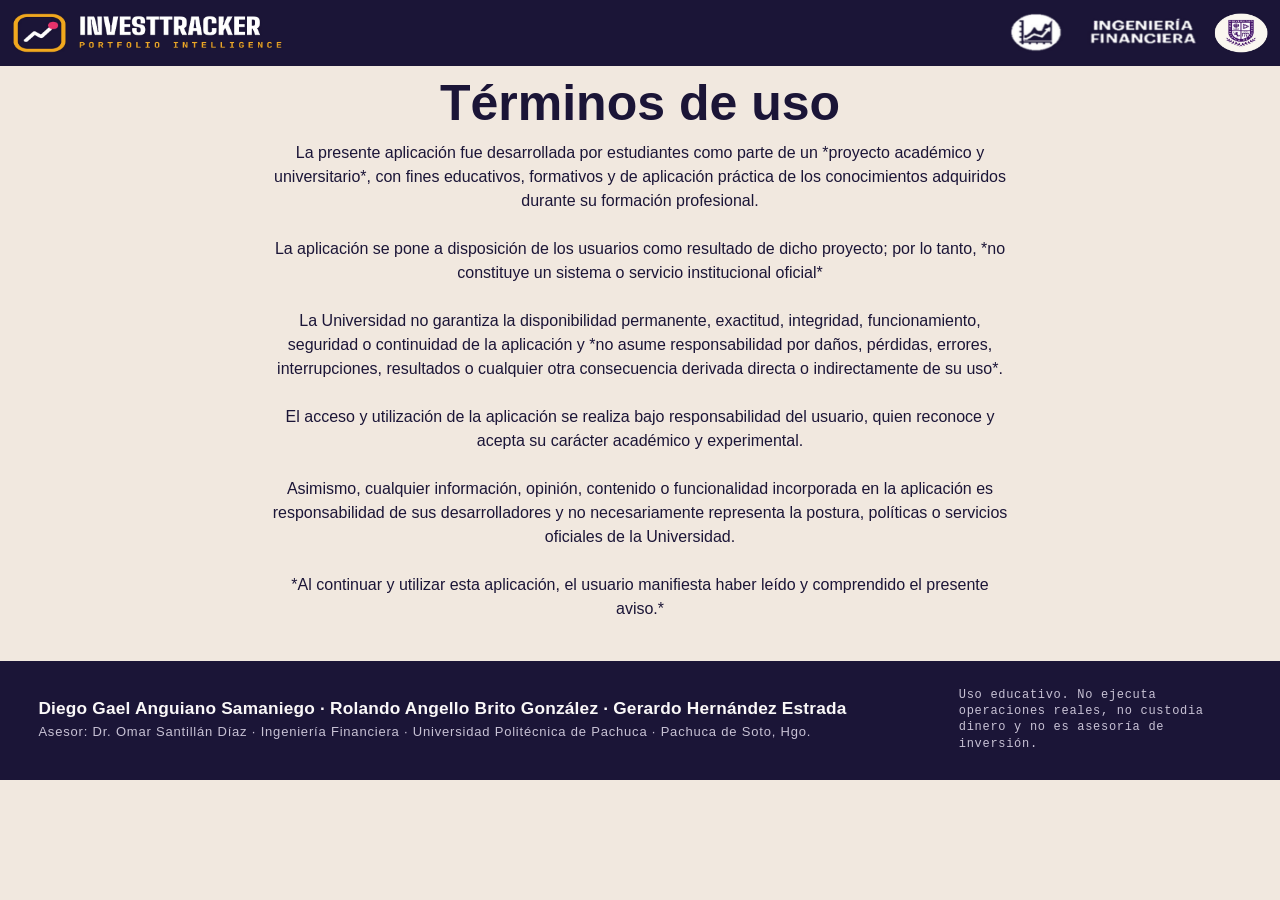
==== terminos.html @ a1e2a753 "Terminos 20260930" ====
<!DOCTYPE html>
<html lang="es">
<head>
  <meta charset="UTF-8">
  <meta name="viewport" content="width=device-width, initial-scale=1">
  <title>InvestTracker</title>
  <link href="https://cdn.jsdelivr.net/npm/bootstrap@5.3.3/dist/css/bootstrap.min.css" rel="stylesheet">
  <link rel="stylesheet" href="/css/styles.css">

</head>
<body>
  <nav class="navbar navbar-expand-lg navbar-custom">
    <div class="container-fluid">
      <a class="navbar-brand d-flex align-items-center" href="#">
        <img src="/css/assets/NavL1.png" alt="Logo InvestTracker" class="logo-img">
        
      </a>
      <button class="navbar-toggler text-white" type="button" data-bs-toggle="collapse" data-bs-target="#navbarNav">
        <span class="navbar-toggler-icon"></span>
      </button>
      <div class="collapse navbar-collapse justify-content-end" id="navbarNav">
        <ul class="navbar-nav align-items-center">
          <li class="nav-item">
            <img src="/css/assets/NavL2.png" alt="Ingeniería Financiera" class="circle-logo">
          </li>
          <li class="nav-item">
            <img src="/css/assets/NavL3.png" alt="Escudo Académico" class="circle-logo">
          </li>
        </ul>
      </div>
    </div>
  </nav>

<div class="col-dm-12">
    <div class="container">
        <div class="row">
            <div class="col-sm-2"></div>
            <div class="col-sm-8">
                <p class="text-center" style="text-align: justify;">
                    <strong style="font-size: 50px;">Términos de uso</strong><br>

                    La presente aplicación fue desarrollada por estudiantes como parte de un *proyecto académico y universitario*, con fines educativos, formativos y de aplicación práctica de los conocimientos adquiridos durante su formación profesional.<br><br>

                    La aplicación se pone a disposición de los usuarios como resultado de dicho proyecto; por lo tanto, *no constituye un sistema o servicio institucional oficial*<br><br>

                    La Universidad no garantiza la disponibilidad permanente, exactitud, integridad, funcionamiento, seguridad o continuidad de la aplicación y *no asume responsabilidad por daños, pérdidas, errores, interrupciones, resultados o cualquier otra consecuencia derivada directa o indirectamente de su uso*.<br><br>

                    El acceso y utilización de la aplicación se realiza bajo responsabilidad del usuario, quien reconoce y acepta su carácter académico y experimental.<br><br>

                    Asimismo, cualquier información, opinión, contenido o funcionalidad incorporada en la aplicación es responsabilidad de sus desarrolladores y no necesariamente representa la postura, políticas o servicios oficiales de la Universidad.<br><br>

                    *Al continuar y utilizar esta aplicación, el usuario manifiesta haber leído y comprendido el presente aviso.*<br><br>

                </p>
            </div>
            <div class="col-sm-2"></div>
        </div>
    </div>
</div>

<!-- ==========================================================
     FOOTER / INFORMACIÓN INSTITUCIONAL
=========================================================== -->

<footer class="site-footer">

    <div class="container-fluid footer-container">

        <div class="row align-items-center">

            <div class="col-12 col-lg-9">

                <div class="footer-main">

                    <p class="footer-nombres">
                        Diego Gael Anguiano Samaniego ·
                        Rolando Angello Brito González ·
                        Gerardo Hernández Estrada
                    </p>


                    <p class="footer-asesor">

                        Asesor: Dr. Omar Santillán Díaz ·
                        Ingeniería Financiera ·
                        Universidad Politécnica de Pachuca ·
                        Pachuca de Soto, Hgo.

                    </p>

                </div>

            </div>

            <div class="col-12 col-lg-3">

                <div class="footer-aviso">

                    <p>
                        Uso educativo. No ejecuta operaciones reales, no
                        custodia dinero y no es asesoría de inversión.
                    </p>

                </div>

            </div>

        </div>

    </div>

</footer>


  <!-- Bootstrap JS -->
  <script src="https://cdn.jsdelivr.net/npm/bootstrap@5.3.3/dist/js/bootstrap.bundle.min.js"></script>
</body>
</html>
---- css/styles.css ----
/* ============================================================
   BANNER DE COOKIES - IDENTIFICADOR 27
============================================================ */

.uppCookieBanner27 {

    /* Posición */
    position: fixed;

    left: 0;
    bottom: 0;

    /* Tamaño */
    width: 100%;

    /* Colores */
    background-color: #222222;

    color: #ffffff;

    /* Espaciado */
    padding: 18px 30px;

    /* Modelo */
    box-sizing: border-box;

    /* Prioridad */
    z-index: 2147483647;

    /* Sombra */
    box-shadow: 0 -4px 15px rgba(0, 0, 0, 0.30);

    /*
       MUY IMPORTANTE:

       El banner comienza completamente oculto.
    */
    display: none !important;

}


/* ============================================================
   BANNER VISIBLE
============================================================ */

.uppCookieBanner27.uppCookieBanner27Visible {

    display: block !important;

}


/* ============================================================
   CONTENEDOR
============================================================ */

.uppCookieContent27 {

    width: 100%;

    max-width: 1400px;

    margin-left: auto;
    margin-right: auto;

    display: flex;

    align-items: center;

    justify-content: space-between;

    gap: 30px;

}


/* ============================================================
   TEXTO
============================================================ */

.uppCookieText27 {

    margin: 0;

    padding: 0;

    color: #ffffff;

    font-family:
        Arial,
        Helvetica,
        sans-serif;

    font-size: 15px;

    line-height: 1.5;

}


/* ============================================================
   ENLACE
============================================================ */

.uppCookieLink27 {

    color: #4dabf7;

    font-weight: 600;

    text-decoration: underline;

}


.uppCookieLink27:hover {

    color: #74c0fc;

}


/* ============================================================
   BOTÓN ACEPTAR
============================================================ */

.uppCookieAccept27 {

    flex-shrink: 0;

    min-width: 100px;

    padding: 10px 25px;

    background-color: #007bff;

    color: #ffffff;

    border: none;

    border-radius: 5px;

    font-family:
        Arial,
        Helvetica,
        sans-serif;

    font-size: 15px;

    font-weight: 600;

    cursor: pointer;

    transition:
        background-color 0.2s ease,
        transform 0.2s ease;

}


.uppCookieAccept27:hover {

    background-color: #0056b3;

    transform: translateY(-1px);

}


.uppCookieAccept27:focus {

    outline: 3px solid rgba(77, 171, 247, 0.5);

    outline-offset: 2px;

}


/* ============================================================
   TABLET
============================================================ */

@media (max-width: 768px) {

    .uppCookieBanner27 {

        padding: 16px 20px;

    }


    .uppCookieContent27 {

        gap: 20px;

    }


    .uppCookieText27 {

        font-size: 14px;

    }


    .uppCookieAccept27 {

        padding: 9px 20px;

    }

}


/* ============================================================
   MÓVIL
============================================================ */

@media (max-width: 576px) {

    .uppCookieBanner27 {

        padding: 15px;

    }


    .uppCookieContent27 {

        flex-direction: column;

        align-items: stretch;

        gap: 15px;

    }


    .uppCookieText27 {

        font-size: 13px;

        text-align: center;

    }


    .uppCookieAccept27 {

        width: 100%;

        padding: 11px 20px;

    }

}
   

   
   
   
   
   /* Colores personalizados */
    .navbar-custom {
      background-color: #1B1537; /* Azul oscuro */
    }
    .navbar-brand {
      font-weight: bold;
      color: #ffffff !important;
    }
    .navbar-subtitle {
      font-size: 0.8rem;
      color: #f1c40f; /* Amarillo */
      display: block;
      margin-top: -4px;
    }
    .logo-img {
      height: 40px;
      margin-right: 10px;
    }
    .circle-logo {
      height: 40px;
      margin-left: 15px;
    }


.hero-image {
object-fit: contain;
}
    /* =========================================================
   Variables de diseño
   ========================================================= */

:root {
    --color-background: #1a1435;
    --color-background-dark: #120d28;
    --color-white: #f8f7f5;
    --color-orange: #f5a719;
    --color-purple: #8981e7;
    --color-pink: #ec2861;
    --color-text: #d7d2ef;
    --color-muted: #a29bbd;
    --color-image-border: #050509;

    --font-display: "Anton", Impact, sans-serif;
    --font-body: "Montserrat", Arial, sans-serif;
    --font-mono: "Roboto Mono", monospace;

    --page-padding-x: clamp(1.25rem, 4.3vw, 5.25rem);
}

/* =========================================================
   Configuración general
   ========================================================= */

*,
*::before,
*::after {
    box-sizing: border-box;
}

html {
    scroll-behavior: smooth;
}

body {
    min-width: 320px;
    margin: 0;
    overflow-x: hidden;
    color: var(--color-white);
    
    font-family: var(--font-body);
    -webkit-font-smoothing: antialiased;
    text-rendering: optimizeLegibility;
}

.colorBGB {
    background-color: var(--color-background);
}

img {
    display: block;
    max-width: 100%;
}


/***Footer Inicio***/

/* ==========================================================
   VARIABLES
========================================================== */

:root {

    /*
        Color principal tomado de la estética
        de las secciones anteriores.
    */
    --footer-bg: #1B1537;

    /*
        Texto principal.
    */
    --footer-text: #FAF8F8;

    /*
        Texto secundario/lavanda.
    */
    --footer-secondary: #C8C2D5;

}


/* ==========================================================
   RESET
========================================================== */


/* ==========================================================
   FOOTER
========================================================== */

.site-footer {

    width: 100%;

    background-color: var(--footer-bg);

    color: var(--footer-text);

}


/* ==========================================================
   CONTENEDOR
========================================================== */

.footer-container {

    width: 100%;

    max-width: 1950px;

    margin: 0 auto;

    padding: 26px 4% 28px;

}


/* ==========================================================
   INFORMACIÓN PRINCIPAL
========================================================== */

.footer-main {

    width: 100%;

}


/* ==========================================================
   NOMBRES
========================================================== */

.footer-nombres {

    margin: 0;

    color: var(--footer-text);

    /*
        Una tipografía geométrica/negrita
        similar a la de la referencia.
    */
    font-family:
        Arial,
        Helvetica,
        sans-serif;

    font-size: clamp(17px, 1.25vw, 24px);

    font-weight: 700;

    line-height: 1.2;

    letter-spacing: 0.2px;

}


/* ==========================================================
   ASESOR / INSTITUCIÓN
========================================================== */

.footer-asesor {

    margin: 5px 0 0;

    color: var(--footer-secondary);

    font-family:
        Arial,
        Helvetica,
        sans-serif;

    font-size: clamp(14px, 1vw, 19px);

    font-weight: 400;

    line-height: 1.35;

    letter-spacing: 0.8px;

}


/* ==========================================================
   AVISO LEGAL
========================================================== */

.footer-aviso {

    width: 100%;

    display: flex;

    justify-content: flex-end;

}


.footer-aviso p {

    max-width: 430px;

    margin: 0;

    color: var(--footer-secondary);

    /*
        La referencia utiliza un estilo
        monoespaciado para este aviso.
    */
    font-family:
        "Courier New",
        Courier,
        monospace;

    font-size: clamp(11px, 0.72vw, 14px);

    font-weight: 500;

    line-height: 1.35;

    letter-spacing: 0.7px;

}


/* ==========================================================
   PANTALLAS GRANDES
========================================================== */

@media (min-width: 1600px) {

    .footer-container {

        padding-left: 4%;

        padding-right: 4%;

        padding-top: 27px;

        padding-bottom: 29px;

    }


    .footer-nombres {

        font-size: 21px;

    }


    .footer-asesor {

        font-size: 16px;

    }


    .footer-aviso p {

        font-size: 12px;

    }

}


/* ==========================================================
   LAPTOP
========================================================== */

@media (max-width: 1399.98px) {

    .footer-container {

        padding-left: 3%;

        padding-right: 3%;

    }


    .footer-nombres {

        font-size: clamp(16px, 1.35vw, 21px);

    }


    .footer-asesor {

        font-size: clamp(13px, 1vw, 17px);

    }


    .footer-aviso p {

        font-size: 12px;

    }

}


/* ==========================================================
   TABLET
========================================================== */

@media (max-width: 991.98px) {

    .footer-container {

        padding: 25px 5%;

    }


    .footer-nombres {

        font-size: clamp(16px, 2.2vw, 21px);

    }


    .footer-asesor {

        margin-top: 7px;

        font-size: clamp(13px, 1.7vw, 17px);

    }


    .footer-aviso {

        justify-content: flex-start;

        margin-top: 20px;

    }


    .footer-aviso p {

        max-width: 600px;

        font-size: 12px;

    }

}


/* ==========================================================
   MÓVIL
========================================================== */

@media (max-width: 767.98px) {

    .footer-container {

        padding: 25px 20px;

    }


    /* ----------------------------------------------
       NOMBRES
    ---------------------------------------------- */

    .footer-nombres {

        font-size: 17px;

        line-height: 1.4;

    }


    /* ----------------------------------------------
       ASESOR
    ---------------------------------------------- */

    .footer-asesor {

        margin-top: 9px;

        font-size: 14px;

        line-height: 1.5;

    }


    /* ----------------------------------------------
       AVISO
    ---------------------------------------------- */

    .footer-aviso {

        margin-top: 22px;

        padding-top: 17px;

        border-top: 1px solid rgba(200, 194, 213, 0.2);

    }


    .footer-aviso p {

        max-width: 100%;

        font-size: 11px;

        line-height: 1.5;

    }

}


/* ==========================================================
   MÓVIL PEQUEÑO
========================================================== */

@media (max-width: 400px) {

    .footer-container {

        padding-left: 15px;

        padding-right: 15px;

    }


    .footer-nombres {

        font-size: 16px;

    }


    .footer-asesor {

        font-size: 13px;

    }


    .footer-aviso p {

        font-size: 10px;

    }

}

/***Footer Final***/


/***Seccion6 Inicio***/

/* ==========================================================
   VARIABLES DE COLOR
========================================================== */

:root {

    /* Fondo general */
    --fondo: #F4EBE2;

    /* Azul oscuro */
    --oscuro: #1B1537;

    /* Azul */
    --azul: #3E39C9;

    /* Verde */
    --verde: #087F6C;

    /* Rosa */
    --rosa: #E9326A;

    /* Borde */
    --borde: #E1D4C4;

    /* Texto secundario */
    --texto: #514A6D;

    /* Blanco */
    --blanco: #FFFFFF;

}


/* ==========================================================
   RESET
========================================================== */



.seccion6 {

    margin: 0;

    padding: 0;

    background-color: var(--fondo);

    color: var(--oscuro);

    font-family:
        Arial,
        Helvetica,
        sans-serif;

}


/* ==========================================================
   SECCIÓN
========================================================== */

.evidencia-section {

    width: 100%;

    background-color: var(--fondo);

    padding: 28px 4% 32px;

}


/* ==========================================================
   CONTENEDOR
========================================================== */

.evidencia-container {

    width: 100%;

    max-width: 1950px;

    margin: 0 auto;

}


/* ==========================================================
   ENCABEZADO
========================================================== */

.evidencia-header {

    margin-bottom: 8px;

}


.seccion-numero {

    color: var(--rosa);

    font-family:
        "Courier New",
        Courier,
        monospace;

    font-size: 17px;

    font-weight: 800;

    letter-spacing: 5px;

    line-height: 1;

}


.seccion-numero span {

    margin: 0 8px;

}


/* ==========================================================
   MÉTRICAS
========================================================== */

.metricas-row {

    width: 100%;

}


/* ==========================================================
   CARD DE MÉTRICA
========================================================== */

.metrica-card {

    width: 100%;

    height: 125px;

    padding: 10px 20px 12px;

    background-color: var(--blanco);

    border: 2px solid var(--borde);

    border-radius: 17px;

    display: flex;

    flex-direction: column;

    justify-content: center;

}


/* ==========================================================
   VALOR DE LA MÉTRICA
========================================================== */

.metrica-valor {

    font-family:
        Impact,
        Haettenschweiler,
        "Arial Narrow Bold",
        sans-serif;

    font-size: clamp(38px, 3.2vw, 58px);

    font-weight: 900;

    line-height: 0.85;

    letter-spacing: -1px;

    white-space: nowrap;

}


/* ==========================================================
   COLORES
========================================================== */

.metrica-valor.azul {

    color: var(--azul);

}


.metrica-valor.verde {

    color: var(--verde);

}


.metrica-valor.oscuro {

    color: var(--oscuro);

}


.metrica-valor.rosa {

    color: var(--rosa);

}


/* ==========================================================
   DESCRIPCIÓN
========================================================== */

.metrica-descripcion {

    margin: 8px 0 0;

    color: var(--texto);

    font-family:
        "Courier New",
        Courier,
        monospace;

    font-size: clamp(12px, 0.9vw, 16px);

    font-weight: 500;

    line-height: 1.2;

    letter-spacing: 0.5px;

}


/* ==========================================================
   SECCIÓN TECNOLOGÍA
========================================================== */

.tecnologia-section {

    width: 100%;

    margin-top: 20px;

}


/* ==========================================================
   TÍTULO TECNOLOGÍA
========================================================== */

.tecnologia-titulo {

    margin-bottom: 10px;

    color: var(--rosa);

    font-family:
        "Courier New",
        Courier,
        monospace;

    font-size: 17px;

    font-weight: 800;

    letter-spacing: 5px;

}


/* ==========================================================
   LISTA DE TECNOLOGÍAS
========================================================== */

.tecnologia-lista {

    display: flex;

    align-items: center;

    flex-wrap: wrap;

    gap: 8px;

}


/* ==========================================================
   ITEM TECNOLOGÍA
========================================================== */

.tech-item {

    display: inline-flex;

    align-items: center;

    justify-content: center;

    min-height: 30px;

    padding: 4px 17px;

    background-color: var(--blanco);

    border: 1.5px solid var(--borde);

    border-radius: 20px;

    color: var(--oscuro);

    font-size: 14px;

    font-weight: 700;

    white-space: nowrap;

}


/* ==========================================================
   TEXTO DE PRUEBAS
========================================================== */

.pruebas-texto {

    margin: 10px 0 0;

    color: var(--texto);

    font-family:
        "Courier New",
        Courier,
        monospace;

    font-size: clamp(11px, 0.8vw, 15px);

    font-weight: 500;

    line-height: 1.3;

    letter-spacing: 0.5px;

}


/* ==========================================================
   SECCIÓN QR
========================================================== */

.qr-section {

    width: 100%;

    height: 100%;

    min-height: 250px;

    padding-left: 10px;

}


/* ==========================================================
   TÍTULO QR
========================================================== */

.qr-titulo {

    margin-bottom: 10px;

    color: var(--rosa);

    font-family:
        "Courier New",
        Courier,
        monospace;

    font-size: 17px;

    font-weight: 800;

    letter-spacing: 4px;

    text-align: center;

}


/* ==========================================================
   CONTENIDO QR
========================================================== */

.qr-content {

    display: flex;

    align-items: center;

    justify-content: center;

    gap: 20px;

}


/* ==========================================================
   INFORMACIÓN PLATAFORMA
========================================================== */

.plataforma-info {

    text-align: center;

    flex: 1 1 auto;

}


.plataforma-info h2 {

    margin: 0;

    color: var(--oscuro);

    font-family:
        Impact,
        Haettenschweiler,
        "Arial Narrow Bold",
        sans-serif;

    font-size: clamp(23px, 1.8vw, 34px);

    line-height: 1;

}


/* ==========================================================
   URL PLATAFORMA
========================================================== */

.plataforma-url {

    margin-top: 5px;

    color: var(--azul);

    font-family:
        "Courier New",
        Courier,
        monospace;

    font-size: clamp(10px, 0.75vw, 14px);

    font-weight: 700;

    white-space: nowrap;

}


/* ==========================================================
   BOTÓN
========================================================== */

.btn-plataforma {

    display: inline-flex;

    align-items: center;

    justify-content: center;

    margin-top: 30px;

    min-height: 41px;

    padding: 7px 14px;

    border: 1.5px solid var(--oscuro);

    border-radius: 7px;

    background-color: var(--azul);

    color: var(--blanco);

    text-decoration: none;

    font-size: 14px;

    font-weight: 500;

    transition:
        transform 0.2s ease,
        opacity 0.2s ease;

}


.btn-plataforma:hover {

    color: var(--blanco);

    opacity: 0.9;

    transform: translateY(-2px);

}


/* ==========================================================
   CONTENEDOR DEL QR
========================================================== */

.qr-wrapper {

    width: 150px;

    height: 150px;

    flex: 0 0 150px;

    padding: 8px;

    background-color: var(--blanco);

    border: 2px solid var(--oscuro);

    border-radius: 16px;

    display: flex;

    align-items: center;

    justify-content: center;

    overflow: hidden;

}


/* ==========================================================
   IMAGEN QR
========================================================== */

.qr-image {

    width: 100%;

    height: 100%;



}


/*
    ==========================================================
    AQUÍ COLOCAS LA RUTA DEL QR
    ==========================================================

    Ejemplo:

    <img
        src="img/qr.png"
        alt="Código QR"
        class="qr-image"
    >

    ==========================================================
*/


/* ==========================================================
   REPOSITORIO
========================================================== */

.repositorio {

    margin-top: 6px;

    text-align: right;

}


.repositorio-titulo {

    color: var(--oscuro);

    font-family:
        Impact,
        Haettenschweiler,
        "Arial Narrow Bold",
        sans-serif;

    font-size: clamp(23px, 1.8vw, 34px);

    line-height: 1;

}


.repositorio-url {

    margin-top: 4px;

    color: var(--azul);

    font-family:
        "Courier New",
        Courier,
        monospace;

    font-size: clamp(10px, 0.75vw, 14px);

    font-weight: 700;

}


/* ==========================================================
   PANTALLAS GRANDES
========================================================== */

@media (min-width: 1600px) {

    .evidencia-section {

        padding-left: 4%;

        padding-right: 4%;

    }


    .metrica-card {

        height: 125px;

    }


    .qr-wrapper {

        width: 175px;

        height: 175px;

        flex-basis: 175px;

    }

}


/* ==========================================================
   LAPTOP
========================================================== */

@media (max-width: 1399.98px) {

    .evidencia-section {

        padding-left: 3%;

        padding-right: 3%;

    }


    .metrica-card {

        padding-left: 17px;

        padding-right: 17px;

    }


    .metrica-valor {

        font-size: clamp(35px, 3.5vw, 52px);

    }


    .qr-content {

        gap: 12px;

    }


    .qr-wrapper {

        width: 135px;

        height: 135px;

        flex-basis: 135px;

    }


    .btn-plataforma {

        margin-top: 22px;

    }

}


/* ==========================================================
   TABLET / PANTALLAS MEDIANAS
========================================================== */

@media (max-width: 1199.98px) {

    .evidencia-section {

        padding: 28px 4% 35px;

    }


    .metrica-card {

        height: 120px;

    }


    .metrica-valor {

        font-size: clamp(34px, 4vw, 50px);

    }


    .metrica-descripcion {

        font-size: 13px;

    }


    .qr-section {

        padding-left: 0;

        margin-top: 10px;

    }


    .qr-content {

        max-width: 550px;

        margin: 0 auto;

    }


    .qr-wrapper {

        width: 155px;

        height: 155px;

        flex-basis: 155px;

    }


    .repositorio {

        margin-top: 8px;

    }

}


/* ==========================================================
   TABLET
========================================================== */

@media (max-width: 991.98px) {

    .metrica-card {

        height: 120px;

    }


    .metrica-valor {

        font-size: clamp(38px, 6vw, 52px);

    }


    .metrica-descripcion {

        font-size: 13px;

    }


    .tecnologia-titulo {

        font-size: 15px;

        letter-spacing: 4px;

    }


    .tech-item {

        font-size: 13px;

    }

}


/* ==========================================================
   MÓVIL
========================================================== */

@media (max-width: 767.98px) {

    .evidencia-section {

        padding: 25px 18px 30px;

    }


    /* ----------------------------------------------
       ENCABEZADO
    ---------------------------------------------- */

    .seccion-numero {

        font-size: 14px;

        letter-spacing: 4px;

    }


    /* ----------------------------------------------
       MÉTRICAS
    ---------------------------------------------- */

    .metricas-row {

        margin-top: 5px;

    }


    .metrica-card {

        height: auto;

        min-height: 120px;

        padding: 15px 18px;

    }


    .metrica-valor {

        font-size: clamp(40px, 12vw, 58px);

    }


    .metrica-descripcion {

        margin-top: 10px;

        font-size: 13px;

    }


    /* ----------------------------------------------
       TECNOLOGÍA
    ---------------------------------------------- */

    .tecnologia-section {

        margin-top: 25px;

    }


    .tecnologia-titulo {

        font-size: 13px;

        letter-spacing: 3px;

    }


    .tecnologia-lista {

        gap: 7px;

    }


    .tech-item {

        min-height: 29px;

        padding: 4px 12px;

        font-size: 12px;

    }


    .pruebas-texto {

        font-size: 10px;

        line-height: 1.5;

    }


    /* ----------------------------------------------
       QR
    ---------------------------------------------- */

    .qr-section {

        margin-top: 15px;

    }


    .qr-titulo {

        font-size: 14px;

        letter-spacing: 3px;

    }


    .qr-content {

        flex-direction: column;

        gap: 20px;

    }


    .plataforma-info {

        width: 100%;

    }


    .plataforma-info h2 {

        font-size: 30px;

    }


    .plataforma-url {

        font-size: 11px;

    }


    .btn-plataforma {

        margin-top: 18px;

    }


    .qr-wrapper {

        width: 175px;

        height: 175px;

        flex-basis: 175px;

    }


    .repositorio {

        margin-top: 10px;

    }


    .repositorio-titulo {

        font-size: 30px;

    }


    .repositorio-url {

        font-size: 11px;

    }

}


/* ==========================================================
   MÓVIL PEQUEÑO
========================================================== */

@media (max-width: 400px) {

    .evidencia-section {

        padding-left: 13px;

        padding-right: 13px;

    }


    .seccion-numero {

        font-size: 12px;

        letter-spacing: 3px;

    }


    .metrica-card {

        padding: 14px;

    }


    .metrica-valor {

        font-size: 39px;

    }


    .metrica-descripcion {

        font-size: 12px;

    }


    .tech-item {

        font-size: 11px;

        padding-left: 10px;

        padding-right: 10px;

    }


    .qr-wrapper {

        width: 155px;

        height: 155px;

        flex-basis: 155px;

    }

}

/***Seccion6 Fin***/

/***Seccion5 Inicio***/

/* ==========================================================
   VARIABLES DE COLOR
========================================================== */

:root {

    /* Fondo principal de la imagen */
    --decision-bg: #1B1537;

    /* Amarillo */
    --decision-yellow: #F5AA18;

    /* Verde / turquesa */
    --decision-green: #10AC91;

    /* Morado / lila */
    --decision-purple: #8882DF;

    /* Blanco */
    --decision-white: #FFFFFF;

    /* Rosa */
    --decision-pink: #EA2F68;

    /* Fondo de los círculos de número */
    --number-bg: #1B1537;

}


/* ==========================================================
   RESET
========================================================== */


.seccion5 {
    margin: 0;
    padding: 0;

    background-color: var(--decision-bg);

    color: var(--decision-white);

    font-family:
        Arial,
        Helvetica,
        sans-serif;
}


/* ==========================================================
   SECCIÓN PRINCIPAL
========================================================== */

.decision-section {

    width: 100%;

    background-color: var(--decision-bg);

    padding: 30px 4% 35px;
}


/* ==========================================================
   CONTENEDOR
========================================================== */

.decision-container {

    width: 100%;

    max-width: 1950px;

    margin: 0 auto;
}


/* ==========================================================
   ENCABEZADO
========================================================== */

.decision-header {

    display: flex;

    align-items: flex-end;

    gap: 30px;

    margin-bottom: 17px;
}


/* ==========================================================
   TÍTULO
========================================================== */

.decision-title {

    margin: 0;

    color: var(--decision-white);

    font-family:
        Impact,
        Haettenschweiler,
        "Arial Narrow Bold",
        sans-serif;

    font-size: clamp(40px, 3.3vw, 62px);

    font-weight: 900;

    line-height: 0.9;

    letter-spacing: -1px;

    text-transform: uppercase;

    white-space: nowrap;
}


/* ==========================================================
   NÚMERO DE SECCIÓN
========================================================== */

.decision-section-number {

    margin-bottom: 2px;

    color: var(--decision-yellow);

    font-family:
        "Courier New",
        Courier,
        monospace;

    font-size: clamp(14px, 1vw, 18px);

    font-weight: 800;

    letter-spacing: 4px;

    white-space: nowrap;
}

.decision-section-number span {

    margin: 0 8px;

}


/* ==========================================================
   FLUJO PRINCIPAL
========================================================== */

.decision-flow {

    width: 100%;

    display: flex;

    align-items: center;

    justify-content: space-between;

    gap: 12px;
}


/* ==========================================================
   CONTENEDOR DEL PASO
========================================================== */

.decision-step {

    flex: 1 1 0;

    min-width: 0;
}


/* ==========================================================
   PASTILLA
========================================================== */

.step-pill {

    width: 100%;

    min-height: 61px;

    padding: 7px 15px;

    border-radius: 40px;

    display: flex;

    align-items: center;

    gap: 15px;

    overflow: hidden;
}


/* ==========================================================
   COLORES DE LAS PASTILLAS
========================================================== */

.step-yellow {

    background-color: var(--decision-yellow);

    color: var(--decision-bg);
}


.step-green {

    background-color: var(--decision-green);

    color: var(--decision-bg);
}


.step-purple {

    background-color: var(--decision-purple);

    color: var(--decision-bg);
}


.step-white {

    background-color: var(--decision-white);

    color: var(--decision-bg);
}


.step-pink {

    background-color: var(--decision-pink);

    color: var(--decision-white);
}


/* ==========================================================
   CÍRCULO DEL NÚMERO
========================================================== */

.step-number {

    flex: 0 0 41px;

    width: 41px;

    height: 41px;

    border-radius: 50%;

    background-color: var(--number-bg);

    color: var(--decision-white);

    display: flex;

    align-items: center;

    justify-content: center;

    font-size: 21px;

    font-weight: 900;

    line-height: 1;
}


/* ==========================================================
   TEXTO DEL PASO
========================================================== */

.step-text {

    min-width: 0;

    font-family:
        Impact,
        Haettenschweiler,
        "Arial Narrow Bold",
        sans-serif;

    font-size: clamp(22px, 1.7vw, 32px);

    font-weight: 900;

    line-height: 1;

    white-space: nowrap;

    text-transform: uppercase;
}


/* ==========================================================
   FLECHAS
========================================================== */

.flow-arrow {

    flex: 0 0 auto;

    color: var(--decision-yellow);

    font-family:
        Arial,
        Helvetica,
        sans-serif;

    font-size: 42px;

    font-weight: 700;

    line-height: 1;

    margin-top: -2px;
}


/* ==========================================================
   PANTALLAS GRANDES
========================================================== */

@media (min-width: 1600px) {

    .decision-section {

        padding-left: 4%;

        padding-right: 4%;
    }

    .step-pill {

        min-height: 62px;

        padding-left: 16px;

        padding-right: 20px;
    }

    .step-number {

        width: 42px;

        height: 42px;
    }

}


/* ==========================================================
   LAPTOP
========================================================== */

@media (max-width: 1399.98px) {

    .decision-section {

        padding-left: 3%;

        padding-right: 3%;
    }

    .decision-header {

        gap: 25px;
    }

    .step-pill {

        min-height: 57px;

        gap: 11px;

        padding: 6px 12px;
    }

    .step-number {

        flex-basis: 38px;

        width: 38px;

        height: 38px;

        font-size: 19px;
    }

    .step-text {

        font-size: clamp(19px, 1.7vw, 28px);
    }

    .flow-arrow {

        font-size: 35px;
    }

}


/* ==========================================================
   TABLET / PANTALLAS MEDIANAS
========================================================== */

@media (max-width: 1199.98px) {

    .decision-header {

        align-items: center;

        flex-wrap: wrap;

        gap: 10px 25px;
    }

    .decision-title {

        font-size: clamp(38px, 4.5vw, 55px);
    }

    .decision-section-number {

        font-size: 14px;
    }

    .decision-flow {

        gap: 7px;
    }

    .step-pill {

        min-height: 53px;

        gap: 8px;

        padding-left: 10px;

        padding-right: 10px;
    }

    .step-number {

        flex-basis: 34px;

        width: 34px;

        height: 34px;

        font-size: 17px;
    }

    .step-text {

        font-size: clamp(16px, 1.8vw, 23px);
    }

    .flow-arrow {

        font-size: 28px;
    }

}


/* ==========================================================
   TABLET PEQUEÑA
========================================================== */

@media (max-width: 991.98px) {

    .decision-section {

        padding: 28px 4% 32px;
    }

    .decision-title {

        font-size: clamp(36px, 5.5vw, 50px);
    }

    .decision-flow {

        flex-wrap: wrap;

        justify-content: center;

        gap: 12px;
    }

    .decision-step {

        flex: 1 1 calc(50% - 30px);

        max-width: calc(50% - 30px);
    }

    .flow-arrow {

        display: none;
    }

    .step-pill {

        min-height: 57px;

        padding: 7px 14px;
    }

    .step-text {

        font-size: clamp(19px, 2.7vw, 27px);
    }

}


/* ==========================================================
   MÓVIL
========================================================== */

@media (max-width: 767.98px) {

    .decision-section {

        padding: 28px 18px 32px;
    }


    /* ----------------------------------------------
       ENCABEZADO
    ---------------------------------------------- */

    .decision-header {

        display: block;

        margin-bottom: 25px;
    }

    .decision-title {

        font-size: clamp(40px, 11vw, 58px);

        line-height: 0.9;

        white-space: normal;
    }

    .decision-section-number {

        margin-top: 12px;

        font-size: 13px;

        letter-spacing: 3px;
    }


    /* ----------------------------------------------
       FLUJO
    ---------------------------------------------- */

    .decision-flow {

        display: flex;

        flex-direction: column;

        align-items: stretch;

        gap: 12px;
    }


    .decision-step {

        width: 100%;

        max-width: none;

        flex: none;
    }


    /* ----------------------------------------------
       PASTILLAS
    ---------------------------------------------- */

    .step-pill {

        width: 100%;

        min-height: 58px;

        padding: 7px 15px;

        border-radius: 35px;

        gap: 13px;
    }


    .step-number {

        flex: 0 0 40px;

        width: 40px;

        height: 40px;

        font-size: 20px;
    }


    .step-text {

        font-size: clamp(22px, 7vw, 31px);

        white-space: normal;

        line-height: 1;
    }


    /* ----------------------------------------------
       FLECHAS VERTICALES
    ---------------------------------------------- */

    .flow-arrow {

        display: block;

        width: 100%;

        height: 18px;

        margin: 0;

        text-align: center;

        font-size: 0;

        line-height: 1;
    }

    .flow-arrow::after {

        content: "↓";

        color: var(--decision-yellow);

        font-size: 28px;

        font-weight: 700;
    }

}


/* ==========================================================
   MÓVIL PEQUEÑO
========================================================== */

@media (max-width: 400px) {

    .decision-section {

        padding-left: 14px;

        padding-right: 14px;
    }

    .decision-title {

        font-size: 38px;
    }

    .decision-section-number {

        font-size: 11px;

        letter-spacing: 2px;
    }

    .step-pill {

        min-height: 54px;

        padding: 6px 12px;

        gap: 10px;
    }

    .step-number {

        flex-basis: 36px;

        width: 36px;

        height: 36px;

        font-size: 18px;
    }

    .step-text {

        font-size: 21px;
    }

}

/***Seccion5 fin***/


/***Seccion2 Inicio***/


/***Seccion3 Inicio***/

/* ==========================================================
   VARIABLES
========================================================== */

:root {

    /* Fondo general */
    --fondo: #F5F1EA;

    /* Azul/morado principal */
    --azul-plataforma: #4038C9;

    /* Azul oscuro */
    --azul-oscuro: #1B1537;

    /* Rosa */
    --rosa: #ED2F68;

    /* Amarillo */
    --amarillo: #F5B313;

    /* Blanco */
    --blanco: #FFFFFF;

    /* Texto secundario */
    --texto-claro: #E9E7FF;
}


/* ==========================================================
   RESET
========================================================== */

* {
    box-sizing: border-box;
}

html {
    scroll-behavior: smooth;
}

body {
    margin: 0;
    padding: 0;

    background-color: var(--fondo);

    color: var(--azul-oscuro);

    font-family:
        Arial,
        Helvetica,
        sans-serif;
}


/* ==========================================================
   SECCIÓN PRINCIPAL
========================================================== */

.seccion-plataforma {

    width: 100%;

    min-height: 100vh;

    padding: 35px 4% 45px;

    background-color: var(--fondo);
}


/* ==========================================================
   CONTENEDOR
========================================================== */

.plataforma-container {

    width: 100%;

    max-width: 1900px;

    margin: 0 auto;
}


/* ==========================================================
   ENCABEZADO
========================================================== */

.seccion-header {

    margin-bottom: 20px;
}


/* ==========================================================
   NÚMERO
========================================================== */

.seccion-numero {

    color: var(--rosa);

    font-size: 18px;

    font-weight: 800;

    letter-spacing: 5px;

    line-height: 1.2;

    margin-bottom: 5px;
}

.seccion-numero span {
    margin: 0 8px;
}


/* ==========================================================
   TÍTULO PRINCIPAL
========================================================== */

.titulo-principal {

    margin: 0;

    color: var(--azul-oscuro);

    font-family:
        Impact,
        Haettenschweiler,
        "Arial Narrow Bold",
        sans-serif;

    font-size: clamp(55px, 5.2vw, 105px);

    font-weight: 900;

    line-height: 0.9;

    letter-spacing: -2px;

    text-transform: uppercase;
}


/* ==========================================================
   TARJETA PRINCIPAL
========================================================== */

.plataforma-card {

    width: 100%;

    overflow: hidden;

    border-radius: 28px;

    background-color: var(--azul-plataforma);

    color: var(--blanco);
}


/* ==========================================================
   CONTENIDO IZQUIERDO
========================================================== */

.contenido-plataforma {

    height: 100%;

    min-height: 425px;

    padding: 35px 35px 30px 48px;

    display: flex;

    flex-direction: column;

    justify-content: space-between;
}


/* ==========================================================
   DIFERENCIADOR
========================================================== */

.diferenciador {

    color: var(--amarillo);

    font-size: 18px;

    font-weight: 800;

    letter-spacing: 4px;

    line-height: 1.2;
}


/* ==========================================================
   TÍTULO DE LA TARJETA
========================================================== */

.titulo-card {

    margin: 12px 0 10px;

    color: var(--blanco);

    font-family:
        Impact,
        Haettenschweiler,
        "Arial Narrow Bold",
        sans-serif;

    font-size: clamp(42px, 3.8vw, 70px);

    font-weight: 900;

    line-height: 0.88;

    letter-spacing: -1px;

    text-transform: uppercase;
}


/* ==========================================================
   DESCRIPCIÓN
========================================================== */

.descripcion-card {

    max-width: 780px;

    margin: 0;

    color: var(--texto-claro);

    font-size: clamp(16px, 1.25vw, 23px);

    font-weight: 500;

    line-height: 1.3;

    letter-spacing: 1px;
}


/* ==========================================================
   CAJA DE FÓRMULA
========================================================== */

.formula-box {

    width: 100%;

    max-width: 780px;

    margin-top: 25px;

    padding: 13px 20px;

    border-radius: 14px;

    background-color: var(--azul-oscuro);
}


/* ==========================================================
   FÓRMULA
========================================================== */

.formula {

    color: var(--blanco);

    font-family:
        "Courier New",
        Courier,
        monospace;

    font-size: clamp(13px, 1vw, 18px);

    font-weight: 700;

    line-height: 1.4;

    white-space: nowrap;
}


/* ==========================================================
   TEXTO DE LA FÓRMULA
========================================================== */

.formula-descripcion {

    margin-top: 3px;

    color: #D7D3E8;

    font-family:
        "Courier New",
        Courier,
        monospace;

    font-size: clamp(9px, 0.7vw, 13px);

    line-height: 1.4;

    letter-spacing: 0.5px;
}


/* ==========================================================
   CONTENEDOR DE LA GRÁFICA
========================================================== */

.grafica-container {

    height: 100%;

    min-height: 425px;

    padding: 35px 45px 25px 10px;

    display: flex;

    flex-direction: column;

    justify-content: flex-end;
}


/* ==========================================================
   GRÁFICA
========================================================== */

.grafica-img {

    display: block;

    width: 100%;

    max-width: 100%;

    height: auto;

    /*
        IMPORTANTE:

        Aquí aparecerá tu gráfica.

        Ejemplo:

        src="img/grafica.png"

        Si tu gráfica tiene fondo transparente,
        quedará integrada directamente con
        el fondo azul de la tarjeta.
    */
}


/* ==========================================================
   CUANDO TODAVÍA NO HAY IMAGEN
========================================================== */

.grafica-img[src=""] {

    min-height: 250px;

    /*
       Puedes quitar este bloque cuando
       coloques tu imagen.
    */

    opacity: 0;
}


/* ==========================================================
   INFORMACIÓN DE LA GRÁFICA
========================================================== */

.grafica-info {

    width: 100%;

    margin-top: 3px;
}


.grafica-fecha {

    display: flex;

    justify-content: space-between;

    padding: 0 2px;

    color: #D8D5F5;

    font-size: 13px;

    font-weight: 700;

    letter-spacing: 1px;
}


/* ==========================================================
   ESTADÍSTICAS
========================================================== */

.estadisticas {

    display: grid;

    grid-template-columns:
        1fr
        1fr
        1.4fr
        1.2fr;

    gap: 25px;

    width: 100%;

    margin-top: 18px;
}


/* ==========================================================
   ESTADÍSTICA
========================================================== */

.estadistica {

    min-width: 0;
}


/* ==========================================================
   VALORES
========================================================== */

.estadistica-valor {

    font-family:
        Impact,
        Haettenschweiler,
        "Arial Narrow Bold",
        sans-serif;

    font-size: clamp(30px, 2.6vw, 50px);

    font-weight: 900;

    line-height: 0.9;

    white-space: nowrap;
}


/* ==========================================================
   COLORES DE LOS VALORES
========================================================== */

.amarillo {
    color: var(--amarillo);
}

.blanco {
    color: var(--blanco);
}

.rosa {
    color: var(--rosa);
}


/* ==========================================================
   TEXTO ESTADÍSTICA
========================================================== */

.estadistica-titulo {

    margin-top: 6px;

    color: #D8D5F5;

    font-size: 12px;

    font-weight: 700;

    letter-spacing: 3px;

    line-height: 1.1;
}


/* ==========================================================
   SUBTÍTULO DE BANDAS
========================================================== */

.estadistica-subtitulo {

    margin-top: 6px;

    color: #D8D5F5;

    font-size: 11px;

    font-weight: 700;

    letter-spacing: 2px;

    line-height: 1.1;
}


/* ==========================================================
   XL
========================================================== */

@media (max-width: 1399.98px) {

    .seccion-plataforma {
        padding-left: 3%;
        padding-right: 3%;
    }

    .contenido-plataforma {
        padding-left: 35px;
        padding-right: 25px;
    }

    .grafica-container {
        padding-right: 30px;
    }

    .estadisticas {
        gap: 15px;
    }

}


/* ==========================================================
   LG / TABLET
========================================================== */

@media (max-width: 1199.98px) {

    .titulo-principal {
        font-size: clamp(50px, 7vw, 80px);
    }

    .plataforma-card {
        border-radius: 24px;
    }

    .contenido-plataforma {
        min-height: auto;

        padding: 35px 40px 25px;
    }

    .grafica-container {
        min-height: auto;

        padding: 20px 40px 30px;
    }

    .titulo-card {
        font-size: clamp(45px, 5.5vw, 65px);
    }

}


/* ==========================================================
   TABLET
========================================================== */

@media (max-width: 991.98px) {

    .seccion-plataforma {
        padding: 30px 4% 40px;
    }

    .seccion-numero {
        font-size: 16px;
    }

    .titulo-principal {
        font-size: clamp(48px, 8vw, 75px);
    }

    .contenido-plataforma {
        padding: 35px 35px 25px;
    }

    .grafica-container {
        padding: 15px 35px 30px;
    }

    .estadistica-valor {
        font-size: clamp(28px, 5vw, 45px);
    }

}


/* ==========================================================
   MÓVIL
========================================================== */

@media (max-width: 767.98px) {

    .seccion-plataforma {
        padding: 25px 18px 35px;
    }


    /* ----------------------------------------------
       ENCABEZADO
    ---------------------------------------------- */

    .seccion-header {
        margin-bottom: 18px;
    }

    .seccion-numero {
        font-size: 13px;

        letter-spacing: 3px;
    }

    .seccion-numero span {
        margin: 0 5px;
    }

    .titulo-principal {
        font-size: clamp(42px, 12vw, 65px);

        line-height: 0.9;

        letter-spacing: -1px;
    }


    /* ----------------------------------------------
       TARJETA
    ---------------------------------------------- */

    .plataforma-card {
        border-radius: 20px;
    }


    /* ----------------------------------------------
       CONTENIDO
    ---------------------------------------------- */

    .contenido-plataforma {

        min-height: auto;

        padding: 28px 25px 20px;
    }


    .diferenciador {

        font-size: 13px;

        letter-spacing: 2.5px;
    }


    .titulo-card {

        margin-top: 14px;

        font-size: clamp(38px, 10vw, 55px);

        line-height: 0.9;
    }


    .descripcion-card {

        font-size: 16px;

        line-height: 1.35;

        letter-spacing: 0.5px;
    }


    /* ----------------------------------------------
       FÓRMULA
    ---------------------------------------------- */

    .formula-box {

        margin-top: 22px;

        padding: 12px 14px;

        overflow-x: auto;
    }

    .formula {

        font-size: 12px;
    }

    .formula-descripcion {

        font-size: 8px;

        white-space: nowrap;
    }


    /* ----------------------------------------------
       GRÁFICA
    ---------------------------------------------- */

    .grafica-container {

        min-height: auto;

        padding: 10px 25px 25px;
    }


    .grafica-img {

        width: 100%;

        height: auto;
    }


    .grafica-fecha {

        font-size: 10px;
    }


    /* ----------------------------------------------
       ESTADÍSTICAS
    ---------------------------------------------- */

    .estadisticas {

        grid-template-columns: repeat(2, 1fr);

        gap: 22px 15px;

        margin-top: 20px;
    }


    .estadistica-valor {

        font-size: clamp(27px, 9vw, 40px);
    }


    .estadistica-titulo {

        font-size: 9px;

        letter-spacing: 2px;
    }


    .estadistica-subtitulo {

        font-size: 8px;

        letter-spacing: 1px;
    }

}


/* ==========================================================
   MÓVIL PEQUEÑO
========================================================== */

@media (max-width: 400px) {

    .seccion-plataforma {
        padding-left: 12px;
        padding-right: 12px;
    }

    .seccion-numero {
        font-size: 11px;

        letter-spacing: 2.5px;
    }

    .titulo-principal {
        font-size: 40px;
    }

    .contenido-plataforma {
        padding-left: 20px;
        padding-right: 20px;
    }

    .grafica-container {
        padding-left: 20px;
        padding-right: 20px;
    }

    .diferenciador {
        font-size: 11px;
    }

    .titulo-card {
        font-size: 37px;
    }

    .descripcion-card {
        font-size: 14px;
    }

    .estadisticas {
        gap: 18px 10px;
    }

    .estadistica-valor {
        font-size: 27px;
    }

}

/***Seccion3 Fin***/



/***Seccion4 Inicio***/

/* ==========================================================
   VARIABLES DE COLOR
========================================================== */

:root {

    /* Fondo */
    --color-fondo: #FAF7F0;

    /* Azul oscuro */
    --color-oscuro: #1B1537;

    /* Rosa */
    --color-rosa: #E9336C;

    /* Morado */
    --color-morado: #3B37C9;

    /* Lila */
    --color-lila: #8D89E7;

    /* Verde */
    --color-verde: #12A98A;

    /* Amarillo */
    --color-amarillo: #F2A91E;

    /* Borde */
    --color-borde: #E4D9CA;

    /* Texto secundario */
    --color-texto: #4F496D;

}


/* ==========================================================
   RESET
========================================================== */

.seccion4 {
    margin: 0;
    padding: 0;

    background-color: var(--color-fondo);

    color: var(--color-oscuro);

    font-family:
        Arial,
        Helvetica,
        sans-serif;
}


/* ==========================================================
   SECCIÓN
========================================================== */

.funcionalidades-section {

    width: 100%;

    padding: 15px 3.6% 20px;

    background-color: var(--color-fondo);
}


/* ==========================================================
   CONTENEDOR
========================================================== */

.funcionalidades-container {

    width: 100%;

    max-width: 1900px;

    margin: 0 auto;
}


/* ==========================================================
   CARD
========================================================== */

.feature-card {

    width: 100%;

    height: 100%;

    min-height: 345px;

    padding: 23px 32px 22px;

    background-color: #FFFFFF;

    border: 2px solid var(--color-borde);

    border-radius: 22px;

    display: flex;

    flex-direction: column;

    transition:
        transform 0.25s ease,
        box-shadow 0.25s ease;
}


/* ==========================================================
   EFECTO HOVER
========================================================== */

.feature-card:hover {

    transform: translateY(-3px);

    box-shadow:
        0 8px 20px rgba(27, 21, 55, 0.08);
}


/* ==========================================================
   CABECERA
========================================================== */

.card-header-custom {

    display: flex;

    align-items: center;

    justify-content: space-between;

    gap: 15px;

    min-height: 38px;
}


/* ==========================================================
   PARTE IZQUIERDA CABECERA
========================================================== */

.card-header-left {

    display: flex;

    align-items: center;

    gap: 14px;

    min-width: 0;
}


/* ==========================================================
   ICONO
========================================================== */

.card-icon {

    width: 46px;

    height: 36px;

    flex: 0 0 46px;

    border-radius: 9px;

    display: flex;

    align-items: center;

    justify-content: center;

    overflow: hidden;
}


/* ==========================================================
   COLORES DE ICONOS
========================================================== */

.icon-morado {
    background-color: var(--color-morado);
}

.icon-rosa {
    background-color: var(--color-rosa);
}

.icon-verde {
    background-color: var(--color-verde);
}

.icon-lila {
    background-color: var(--color-lila);
}

.icon-amarillo {
    background-color: var(--color-amarillo);
}

.icon-azul {
    background-color: var(--color-oscuro);
}


/* ==========================================================
   IMAGEN DEL ICONO
========================================================== */

.card-icon-img {

    width: 23px;

    height: 23px;

    object-fit: contain;
}


/*
    EJEMPLO:

    <img
        src="img/icono-cartera.svg"
        alt=""
        class="card-icon-img"
    >
*/


/* ==========================================================
   NÚMERO / CATEGORÍA
========================================================== */

.card-number {

    color: var(--color-oscuro);

    font-family:
        "Courier New",
        Courier,
        monospace;

    font-size: 14px;

    font-weight: 800;

    letter-spacing: 3px;

    white-space: nowrap;
}


/* ==========================================================
   RUTA
========================================================== */

.card-route {

    color: #5D5878;

    font-family:
        "Courier New",
        Courier,
        monospace;

    font-size: 13px;

    font-weight: 700;

    white-space: nowrap;
}


/* ==========================================================
   TÍTULO
========================================================== */

.card-title {

    margin: 9px 0 7px;

    color: var(--color-oscuro);

    font-family:
        Impact,
        Haettenschweiler,
        "Arial Narrow Bold",
        sans-serif;

    font-size: clamp(31px, 2.25vw, 45px);

    font-weight: 900;

    line-height: 0.95;

    letter-spacing: -0.5px;

    text-transform: uppercase;
}


/* ==========================================================
   CONTENEDOR DE IMAGEN
========================================================== */

.card-image-container {

    width: 100%;

    height: 132px;

    margin-bottom: 8px;

    border: 3px solid #111111;

    background-color: #FFFFFF;

    overflow: hidden;

    display: flex;

    align-items: center;

    justify-content: center;
}


/* ==========================================================
   IMAGEN
========================================================== */

.card-image {

    width: 100%;

    height: 100%;

    display: block;

    object-fit: cover;
}


/*
    AQUÍ ASIGNAS LA RUTA:

    <img
        src="img/portfolio.png"
        alt="Portafolio"
        class="card-image"
    >


    Si necesitas que la imagen completa siempre
    sea visible, cambia:

    object-fit: cover;

    por:

    object-fit: contain;
*/


/* ==========================================================
   TEXTO DE LA CARD
========================================================== */

.card-description {

    margin: 0;

    color: var(--color-texto);

    font-family:
        "Courier New",
        Courier,
        monospace;

    font-size: clamp(14px, 1vw, 19px);

    font-weight: 500;

    line-height: 1.3;

    letter-spacing: 0.7px;
}


/* ==========================================================
   EXTRAS
========================================================== */

.extras-container {

    display: flex;

    align-items: center;

    flex-wrap: wrap;

    gap: 12px;

    margin-top: 17px;
}


/* ==========================================================
   TITULO EXTRAS
========================================================== */

.extras-title {

    color: #5B5575;

    font-family:
        "Courier New",
        Courier,
        monospace;

    font-size: 13px;

    font-weight: 800;

    letter-spacing: 3px;
}


/* ==========================================================
   LISTA
========================================================== */

.extras-list {

    display: flex;

    flex-wrap: wrap;

    align-items: center;

    gap: 9px;
}


/* ==========================================================
   ITEM EXTRA
========================================================== */

.extra-item {

    display: inline-flex;

    align-items: center;

    justify-content: center;

    min-height: 30px;

    padding: 5px 15px;

    border: 1.5px solid var(--color-borde);

    border-radius: 20px;

    background-color: #FFFFFF;

    color: var(--color-oscuro);

    font-size: 14px;

    font-weight: 700;

    white-space: nowrap;

    transition:
        background-color 0.2s ease,
        border-color 0.2s ease;
}


/* ==========================================================
   HOVER EXTRAS
========================================================== */

.extra-item:hover {

    background-color: #F5F0E8;

    border-color: #CFC3B3;
}


/* ==========================================================
   PANTALLAS GRANDES
========================================================== */

@media (min-width: 1600px) {

    .feature-card {

        min-height: 350px;

        padding-left: 33px;

        padding-right: 33px;
    }

    .card-image-container {

        height: 132px;
    }

}


/* ==========================================================
   LAPTOP
========================================================== */

@media (max-width: 1399.98px) {

    .funcionalidades-section {

        padding-left: 3%;

        padding-right: 3%;
    }

    .feature-card {

        padding: 20px 27px;
    }

    .card-number {

        font-size: 13px;

        letter-spacing: 2.5px;
    }

    .card-title {

        font-size: clamp(29px, 2.4vw, 40px);
    }

    .card-image-container {

        height: 125px;
    }

}


/* ==========================================================
   TABLET
========================================================== */

@media (max-width: 1199.98px) {

    .feature-card {

        min-height: 340px;

        padding: 20px 24px;
    }

    .card-header-custom {

        gap: 8px;
    }

    .card-header-left {

        gap: 10px;
    }

    .card-icon {

        width: 42px;

        height: 34px;

        flex-basis: 42px;
    }

    .card-number {

        font-size: 12px;

        letter-spacing: 2px;
    }

    .card-route {

        font-size: 11px;
    }

    .card-title {

        font-size: clamp(27px, 3vw, 37px);
    }

    .card-description {

        font-size: 14px;
    }

}


/* ==========================================================
   TABLET PEQUEÑA
========================================================== */

@media (max-width: 991.98px) {

    .funcionalidades-section {

        padding: 20px 4%;
    }

    .feature-card {

        min-height: 330px;
    }

    .card-image-container {

        height: 125px;
    }

    .card-title {

        font-size: clamp(29px, 4vw, 40px);
    }

}


/* ==========================================================
   MÓVIL
========================================================== */

@media (max-width: 767.98px) {

    .funcionalidades-section {

        padding: 15px 18px 25px;
    }


    /* ------------------------------------------
       CARD
    ------------------------------------------ */

    .feature-card {

        min-height: auto;

        padding: 20px;

        border-radius: 18px;
    }


    /* ------------------------------------------
       CABECERA
    ------------------------------------------ */

    .card-header-custom {

        align-items: center;
    }

    .card-header-left {

        gap: 10px;
    }

    .card-icon {

        width: 42px;

        height: 34px;

        flex-basis: 42px;
    }

    .card-icon-img {

        width: 21px;

        height: 21px;
    }

    .card-number {

        font-size: 12px;

        letter-spacing: 1.8px;
    }

    .card-route {

        font-size: 10px;
    }


    /* ------------------------------------------
       TÍTULO
    ------------------------------------------ */

    .card-title {

        margin-top: 10px;

        font-size: clamp(30px, 9vw, 42px);
    }


    /* ------------------------------------------
       IMAGEN
    ------------------------------------------ */

    .card-image-container {

        height: 160px;

        margin-top: 2px;

        margin-bottom: 10px;
    }


    /* ------------------------------------------
       DESCRIPCIÓN
    ------------------------------------------ */

    .card-description {

        font-size: 14px;

        line-height: 1.35;
    }


    /* ------------------------------------------
       EXTRAS
    ------------------------------------------ */

    .extras-container {

        align-items: flex-start;

        flex-direction: column;

        margin-top: 22px;
    }

    .extras-title {

        font-size: 12px;
    }

    .extras-list {

        width: 100%;

        gap: 7px;
    }

    .extra-item {

        font-size: 12px;

        padding: 5px 12px;
    }

}


/* ==========================================================
   MÓVIL PEQUEÑO
========================================================== */

@media (max-width: 400px) {

    .funcionalidades-section {

        padding-left: 12px;

        padding-right: 12px;
    }

    .feature-card {

        padding: 17px;
    }

    .card-number {

        font-size: 10px;

        letter-spacing: 1.2px;
    }

    .card-route {

        font-size: 9px;
    }

    .card-title {

        font-size: 29px;
    }

    .card-image-container {

        height: 135px;
    }

    .card-description {

        font-size: 13px;
    }

}

/***Seccion5 Fin***/




/* ==========================================================
   VARIABLES DE COLOR
========================================================== */

:root {

    /* Colores extraídos de la imagen */
    --color-fondo: #F1E8DF;
    --color-oscuro: #1B1537;
    --color-rosa: #E9336C;
    --color-dorado: #F1A81D;

    /* Texto secundario */
    --color-texto-secundario: #69617D;
}


/* ==========================================================
   CONFIGURACIÓN GENERAL
========================================================== */

* {
    box-sizing: border-box;
}

body {
    margin: 0;
    padding: 0;

    background-color: var(--color-fondo);

    color: var(--color-oscuro);

    font-family: Arial, Helvetica, sans-serif;
}


/* ==========================================================
   SECCIÓN PRINCIPAL
========================================================== */

.problema-section {

    width: 100%;

    min-height: 197px;

    background-color: var(--color-fondo);

    padding: 30px 4%;
}


/* ==========================================================
   CONTENEDOR
========================================================== */

.problema-section .container-fluid {
    max-width: 1950px;

    margin: 0 auto;
}


/* ==========================================================
   COLUMNA IZQUIERDA
========================================================== */

.problema-titulo {
    padding-left: 15px;
}


/* ==========================================================
   NUMERO / TEXTO SUPERIOR
========================================================== */

.problema-numero {

    margin-bottom: 4px;

    color: var(--color-rosa);

    font-size: 17px;

    font-weight: 800;

    letter-spacing: 5px;

    line-height: 1.2;
}

.problema-numero span {
    margin: 0 8px;
}


/* ==========================================================
   TITULO PRINCIPAL
========================================================== */

.problema-titulo h1 {

    margin: 0;

    color: var(--color-oscuro);

    font-size: clamp(38px, 3.2vw, 61px);

    font-weight: 900;

    line-height: 0.92;

    letter-spacing: -2px;

    /*
       Si utilizas una tipografía específica
       puedes reemplazarla aquí.
    */

    font-family:
        Impact,
        Haettenschweiler,
        "Arial Narrow Bold",
        sans-serif;
}


/* ==========================================================
   PARTE ROSA DEL TITULO
========================================================== */

.problema-titulo h1 span {

    color: var(--color-rosa);

}


/* ==========================================================
   GRID DE PROBLEMAS
========================================================== */

.problemas-grid {

    display: grid;

    grid-template-columns: repeat(2, minmax(0, 1fr));

    column-gap: 55px;

    row-gap: 15px;

    padding: 0 10px;
}


/* ==========================================================
   ITEM
========================================================== */

.problema-item {

    display: flex;

    align-items: center;

    gap: 18px;

    min-width: 0;
}


/* ==========================================================
   CONTENEDOR DEL ICONO
========================================================== */

.icono-problema {

    flex: 0 0 68px;

    width: 68px;

    height: 49px;

    border-radius: 15px;

    background-color: var(--color-oscuro);

    display: flex;

    align-items: center;

    justify-content: center;

    overflow: hidden;
}


/* ==========================================================
   IMAGEN DEL ICONO
========================================================== */

.icono-img {

    width: 28px;

    height: 28px;

    object-fit: contain;

    /*
       Cuando coloques tus imágenes:

       Ejemplo:

       <img
           src="img/icono-calculadora.svg"
           class="icono-img"
           alt=""
       >

       Las imágenes deberían ser preferentemente
       SVG o PNG con fondo transparente.
    */
}


/* ==========================================================
   CONTENIDO DEL ITEM
========================================================== */

.problema-contenido {

    min-width: 0;
}


/* ==========================================================
   TITULO DEL ITEM
========================================================== */

.problema-contenido h3 {

    margin: 0 0 2px 0;

    color: var(--color-oscuro);

    font-size: clamp(15px, 1.15vw, 20px);

    font-weight: 800;

    line-height: 1.2;
}


/* ==========================================================
   DESCRIPCIÓN
========================================================== */

.problema-contenido p {

    margin: 0;

    color: var(--color-texto-secundario);

    font-size: clamp(13px, 0.95vw, 17px);

    font-weight: 500;

    line-height: 1.3;

    letter-spacing: 0.4px;
}


/* ==========================================================
   TABLET
========================================================== */

@media (max-width: 1199.98px) {

    .problema-section {
        padding: 35px 4%;
    }

    .problemas-grid {

        column-gap: 30px;

        row-gap: 22px;
    }

    .problema-item {
        gap: 13px;
    }

    .icono-problema {

        flex-basis: 58px;

        width: 58px;

        height: 46px;

        border-radius: 13px;
    }

    .icono-img {

        width: 25px;

        height: 25px;
    }

}


/* ==========================================================
   TABLET PEQUEÑA
========================================================== */

@media (max-width: 991.98px) {

    .problema-section {

        padding: 40px 6%;
    }

    .problema-titulo {

        padding-left: 0;

        text-align: center;

        margin-bottom: 20px;
    }

    .problema-titulo h1 {

        font-size: clamp(42px, 7vw, 60px);
    }

    .problemas-grid {

        padding: 0;

        column-gap: 30px;
    }

}


/* ==========================================================
   MÓVIL
========================================================== */

@media (max-width: 767.98px) {

    .problema-section {

        padding: 35px 20px;
    }


    /* Título */

    .problema-titulo {

        text-align: left;

        margin-bottom: 30px;
    }

    .problema-numero {

        font-size: 14px;

        letter-spacing: 4px;
    }

    .problema-titulo h1 {

        font-size: clamp(40px, 11vw, 58px);

        line-height: 0.95;

        letter-spacing: -1px;
    }


    /* Grid */

    .problemas-grid {

        grid-template-columns: 1fr;

        row-gap: 22px;
    }


    /* Items */

    .problema-item {

        gap: 15px;
    }


    /* Iconos */

    .icono-problema {

        flex: 0 0 60px;

        width: 60px;

        height: 48px;
    }


    .icono-img {

        width: 25px;

        height: 25px;
    }


    /* Textos */

    .problema-contenido h3 {

        font-size: 17px;
    }

    .problema-contenido p {

        font-size: 14px;
    }

}


/* ==========================================================
   MÓVIL PEQUEÑO
========================================================== */

@media (max-width: 400px) {

    .problema-section {

        padding-left: 15px;

        padding-right: 15px;
    }

    .problema-titulo h1 {

        font-size: 38px;
    }

    .problema-numero {

        font-size: 12px;

        letter-spacing: 3px;
    }

    .icono-problema {

        flex-basis: 55px;

        width: 55px;

        height: 45px;

        border-radius: 12px;
    }

    .problema-contenido h3 {

        font-size: 15px;
    }

    .problema-contenido p {

        font-size: 13px;
    }

}











/***Seccion2 Fin***/

/* =========================================================
   Sección principal
   ========================================================= */

.hero-section {
    overflow: hidden;
    background-color: var(--color-background);
}

.hero-container {
    margin-inline: auto;
    padding:
        clamp(1.25rem, 2.6vw, 2.75rem)
        var(--page-padding-x)
        clamp(1.5rem, 4vw, 3rem);
}

/* =========================================================
   Texto superior
   ========================================================= */

.hero-eyebrow {
    color: var(--color-orange);
    font-family: var(--font-mono);
    font-size: clamp(0.68rem, 1.18vw, 1.45rem);
    font-weight: 700;
    line-height: 1.4;
    letter-spacing: clamp(0.12rem, 0.38vw, 0.4rem);
    text-transform: uppercase;
    white-space: nowrap;
}

.hero-eyebrow span {
    display: inline-block;
    margin-inline: clamp(0.18rem, 0.45vw, 0.6rem);
}

/* =========================================================
   Título INVESTTRACKER
   ========================================================= */

.hero-title {
    display: flex;
    align-items: baseline;
    margin:
        clamp(0rem, -0.25vw, -0.2rem)
        0
        clamp(0.4rem, 0.8vw, 0.9rem);

    font-family: var(--font-display);
    font-size: clamp(5rem, 14.2vw, 17rem);
    font-weight: 400;
    line-height: 0.88;
    letter-spacing: -0.035em;
    text-transform: uppercase;
    white-space: nowrap;
}

.hero-title-light {
    color: var(--color-white);
}

.hero-title-accent {
    color: var(--color-orange);
}

/* =========================================================
   Eslogan, capital y descripción
   ========================================================= */

.hero-heading-content {
    max-width: 1680px;
}

.hero-slogan,
.hero-capital {
    font-family: var(--font-display);
    font-weight: 400;
    line-height: 1;
    letter-spacing: 0.012em;
    text-transform: uppercase;
}

.hero-slogan {
    color: var(--color-white);
    font-size: clamp(2.2rem, 3.7vw, 4.55rem);
}

.hero-capital {
    display: flex;
    align-items: baseline;
    gap: clamp(0.45rem, 0.8vw, 1rem);
    font-size: clamp(2.3rem, 3.75vw, 4.7rem);
}

.hero-capital span {
    color: var(--color-purple);
}

.hero-capital strong {
    color: var(--color-pink);
    font: inherit;
}

.hero-description {
    max-width: 1720px;
    margin-top: clamp(0.7rem, 1vw, 1.2rem) !important;
    color: var(--color-text);
    font-size: clamp(1rem, 1.47vw, 1.78rem);
    font-weight: 400;
    line-height: 1.45;
    letter-spacing: 0.025em;
}

/* =========================================================
   Zona inferior
   ========================================================= */

.hero-bottom {
    margin-top: clamp(1.1rem, 1.5vw, 1.7rem);
}

/* =========================================================
   Imagen
   ========================================================= */

.hero-image-frame {
    position: relative;
    overflow: hidden;
}

/*
 * aspect-ratio conserva una proporción similar a la imagen
 * del diseño original y evita saltos durante la carga.
 */


.hero-image {
    width: 100%;
    height: 100%;
    object-fit: cover;
    object-position: center;
}

/* =========================================================
   Panel lateral
   ========================================================= */

.features-panel {
    padding-bottom: 0.2rem;
}

.features-kicker {
    margin: 0 0 clamp(1.15rem, 1.8vw, 2rem);
    color: var(--color-orange);
    font-family: var(--font-mono);
    font-size: clamp(0.78rem, 1vw, 1.16rem);
    font-weight: 700;
    line-height: 1.4;
    letter-spacing: clamp(0.19rem, 0.42vw, 0.45rem);
    text-transform: uppercase;
}

.features-list {
    display: flex;
    flex-direction: column;
    gap: clamp(1.1rem, 1.8vw, 2rem);
    margin: 0;
    padding: 0;
    list-style: none;
}

.feature-item {
    display: grid;
    grid-template-columns: clamp(2.9rem, 3.7vw, 4rem) minmax(0, 1fr);
    column-gap: clamp(0.75rem, 1.1vw, 1.25rem);
    align-items: start;
}

.feature-number {
    display: inline-flex;
    align-items: center;
    justify-content: center;
    width: clamp(2.8rem, 3.45vw, 3.75rem);
    aspect-ratio: 1.28 / 1;
    margin-top: 0.15rem;
    color: var(--color-white);
    background-color: var(--color-pink);
    border-radius: 999px;
    font-family: var(--font-body);
    font-size: clamp(1rem, 1.17vw, 1.38rem);
    font-weight: 700;
    line-height: 1;
}

.feature-content h3 {
    margin: 0 0 0.22rem;
    color: var(--color-white);
    font-family: var(--font-display);
    font-size: clamp(1.65rem, 2vw, 2.55rem);
    font-weight: 400;
    line-height: 1.05;
    letter-spacing: 0.01em;
    text-transform: uppercase;
}

.feature-content p {
    margin: 0;
    color: var(--color-text);
    font-size: clamp(0.9rem, 1.08vw, 1.3rem);
    font-weight: 400;
    line-height: 1.35;
    letter-spacing: 0.015em;
}

.features-note {
    margin-top: clamp(1.2rem, 2vw, 2.1rem) !important;
    color: var(--color-muted);
    font-family: var(--font-mono);
    font-size: clamp(0.62rem, 0.76vw, 0.92rem);
    line-height: 1.4;
    letter-spacing: 0.02em;
}

/* =========================================================
   Pantallas grandes
   ========================================================= */

@media (min-width: 1200px) {
    .hero-bottom > .col-xl-9 {
        width: 77%;
    }

    .hero-bottom > .col-xl-3 {
        width: 23%;
    }
}

/* =========================================================
   Portátiles y tabletas
   ========================================================= */

@media (max-width: 1399.98px) {
    .hero-title {
        font-size: clamp(4.7rem, 13.7vw, 11.5rem);
    }

    .hero-image-frame {
        aspect-ratio: 16 / 5.3;
    }
}

@media (max-width: 1199.98px) {
    .hero-section,
    .hero-container {
        min-height: auto;
    }

    .hero-eyebrow {
        white-space: normal;
    }

    .features-panel {
        max-width: 900px;
        padding-top: 0.5rem;
    }

    .features-list {
        display: grid;
        grid-template-columns: repeat(3, minmax(0, 1fr));
        gap: 1.5rem;
    }

    .feature-item {
        grid-template-columns: 1fr;
        row-gap: 0.75rem;
    }

    .hero-image-frame {
        aspect-ratio: 16 / 6.3;
    }
}

/* =========================================================
   Tabletas
   ========================================================= */

@media (max-width: 991.98px) {
    .hero-title {
        font-size: clamp(4rem, 13.3vw, 8rem);
    }

    .hero-slogan {
        line-height: 1.05;
    }

    .hero-description {
        max-width: 760px;
    }

    .hero-image-frame {
        aspect-ratio: 16 / 8;
    }

    .features-list {
        grid-template-columns: 1fr;
        gap: 1.4rem;
    }

    .feature-item {
        grid-template-columns: 3.4rem minmax(0, 1fr);
        row-gap: 0;
    }
}

/* =========================================================
   Móviles
   ========================================================= */

@media (max-width: 767.98px) {
    :root {
        --page-padding-x: clamp(1rem, 5vw, 1.75rem);
    }

    .hero-container {
        padding-top: 1.25rem;
    }

    .hero-eyebrow {
        font-size: clamp(0.65rem, 2.8vw, 0.82rem);
        line-height: 1.65;
        letter-spacing: 0.13rem;
    }

    .hero-title {
        flex-wrap: wrap;
        margin-top: 0.75rem;
        margin-bottom: 1rem;
        font-size: clamp(4.1rem, 21vw, 8.5rem);
        line-height: 0.82;
        white-space: normal;
    }

    .hero-title-light,
    .hero-title-accent {
        display: block;
        width: 100%;
    }

    .hero-slogan {
        font-size: clamp(2rem, 9vw, 3.2rem);
        line-height: 1.02;
    }

    .hero-capital {
        flex-wrap: wrap;
        gap: 0.2rem 0.55rem;
        margin-top: 0.35rem !important;
        font-size: clamp(2.1rem, 9.4vw, 3.4rem);
        line-height: 1;
    }

    .hero-description {
        margin-top: 1rem !important;
        font-size: clamp(0.95rem, 4vw, 1.1rem);
        line-height: 1.55;
    }

    .hero-bottom {
        margin-top: 1.4rem;
    }

    .hero-image-frame {
        aspect-ratio: 4 / 3;
    }

    .features-kicker {
        margin-bottom: 1.4rem;
        font-size: 0.82rem;
        letter-spacing: 0.25rem;
    }

    .feature-content h3 {
        font-size: clamp(1.65rem, 7vw, 2.1rem);
    }

    .feature-content p {
        font-size: 0.94rem;
    }

    .features-note {
        font-size: 0.68rem;
    }
}

/* =========================================================
   Móviles pequeños
   ========================================================= */

@media (max-width: 399.98px) {
    .hero-title {
        font-size: clamp(3.55rem, 20vw, 4.8rem);
    }

    .hero-capital {
        display: block;
    }

    .hero-capital strong {
        display: block;
        margin-top: 0.12rem;
    }

    .feature-item {
        grid-template-columns: 2.9rem minmax(0, 1fr);
        column-gap: 0.7rem;
    }

    .feature-number {
        width: 2.7rem;
    }
}

/* =========================================================
   Accesibilidad: reducción de movimiento
   ========================================================= */

@media (prefers-reduced-motion: reduce) {
    html {
        scroll-behavior: auto;
    }

    *,
    *::before,
    *::after {
        animation-duration: 0.01ms !important;
        animation-iteration-count: 1 !important;
        transition-duration: 0.01ms !important;
    }
}
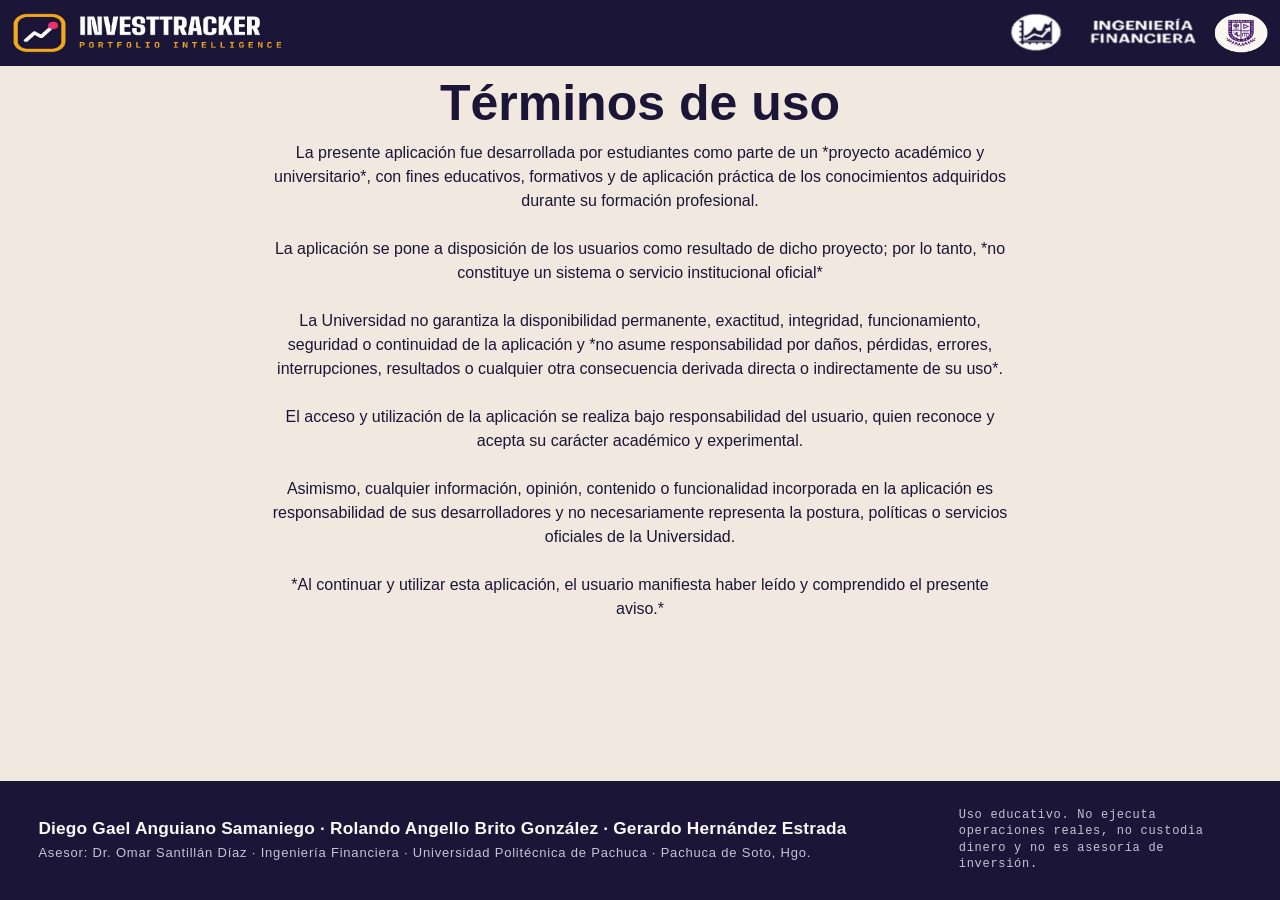
==== commit a469770c: "Terminos 20260930" ====
--- a/terminos.html
+++ b/terminos.html
@@ -6,9 +6,10 @@
   <title>InvestTracker</title>
   <link href="https://cdn.jsdelivr.net/npm/bootstrap@5.3.3/dist/css/bootstrap.min.css" rel="stylesheet">
   <link rel="stylesheet" href="/css/styles.css">
+  <link rel="icon" type="image/png" href="/css/assets/InvestTracker.png">
 
 </head>
-<body>
+<body class="bodyTER">
   <nav class="navbar navbar-expand-lg navbar-custom">
     <div class="container-fluid">
       <a class="navbar-brand d-flex align-items-center" href="#">
@@ -62,7 +63,7 @@
      FOOTER / INFORMACIÓN INSTITUCIONAL
 =========================================================== -->
 
-<footer class="site-footer">
+<footer class="site-footer site-footerTER">
 
     <div class="container-fluid footer-container">
 
--- a/css/styles.css
+++ b/css/styles.css
@@ -1,3 +1,17 @@
+.bodyTER {
+    min-height: 100vh;
+    display: flex;
+    flex-direction: column;
+}
+
+.mainTER {
+    flex: 1;
+}
+
+.site-footerTER {
+    margin-top: auto;
+}
+
 /* ============================================================
    BANNER DE COOKIES - IDENTIFICADOR 27
 ============================================================ */
@@ -14,7 +28,7 @@
     width: 100%;
 
     /* Colores */
-    background-color: #222222;
+    background-color: #F2A91E;
 
     color: #ffffff;
 
